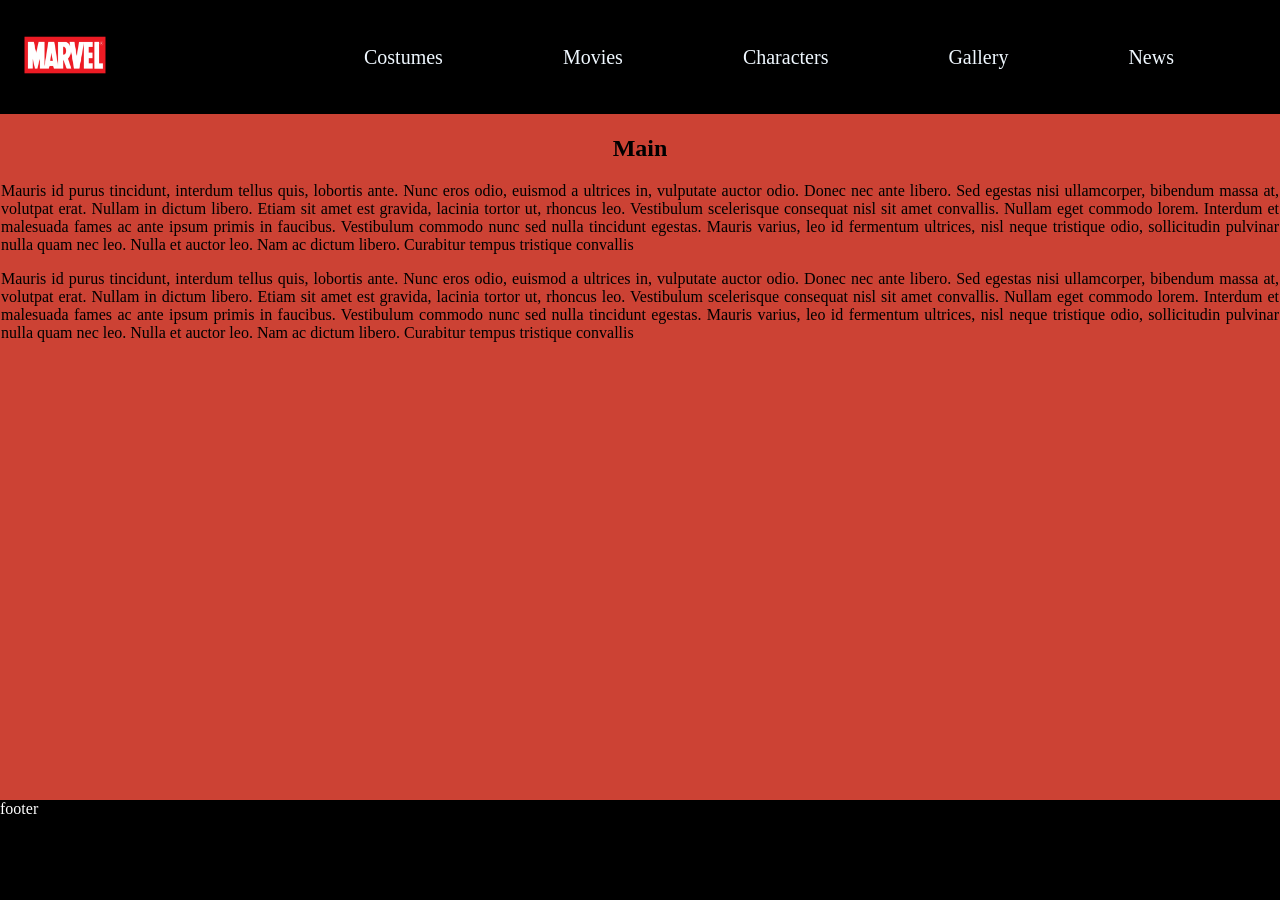
==== index.html @ 1ba1bbcd "Add files via upload" ====
<!DOCTYPE html>
<html>
<head>
<title>Marvel</title>
<meta charset="UTF-8">
<meta name="viewport" content="width=device-width, initial-scale=1.0">
<link rel="stylesheet" href="style.css">
</head>
<body>
<header>
<a href="index.html"><img class="layout-block logo" src="marvel.png"></a>
<nav class="layout-block main">
    <a href="costumes.html">Costumes</a>
    <a href="movies.html">Movies</a>
    <a href="characters.html">Characters</a>
    <a href="gallery.html">Gallery</a>
    <a href="news.html">News</a>
    <a href="facts.html">Facts</a>
</nav>
</header>
<section class="layout-block main-sec">
<h1>Main</h1>
<p>
Mauris id purus tincidunt, interdum tellus quis, lobortis ante. Nunc eros odio, euismod a ultrices in, vulputate auctor odio.
Donec nec ante libero. 
Sed egestas nisi ullamcorper, bibendum massa at, volutpat erat. 
Nullam in dictum libero. Etiam sit amet est gravida, lacinia tortor ut, rhoncus leo. 
Vestibulum scelerisque consequat nisl sit amet convallis. Nullam eget commodo lorem. 
Interdum et malesuada fames ac ante ipsum primis in faucibus. 
Vestibulum commodo nunc sed nulla tincidunt egestas. Mauris varius, leo id fermentum ultrices, nisl neque tristique odio, sollicitudin pulvinar nulla quam nec leo. Nulla et auctor leo. Nam ac dictum libero. Curabitur tempus tristique convallis
</p>
<p>
Mauris id purus tincidunt, interdum tellus quis, lobortis ante. Nunc eros odio, euismod a ultrices in, vulputate auctor odio.
Donec nec ante libero. 
Sed egestas nisi ullamcorper, bibendum massa at, volutpat erat. 
Nullam in dictum libero. Etiam sit amet est gravida, lacinia tortor ut, rhoncus leo. 
Vestibulum scelerisque consequat nisl sit amet convallis. Nullam eget commodo lorem. 
Interdum et malesuada fames ac ante ipsum primis in faucibus. 
Vestibulum commodo nunc sed nulla tincidunt egestas. Mauris varius, leo id fermentum ultrices, nisl neque tristique odio, sollicitudin pulvinar nulla quam nec leo. Nulla et auctor leo. Nam ac dictum libero. Curabitur tempus tristique convallis
</p>
</section>
<footer>footer</footer>
</body>
</html>
---- style.css ----
body {
    margin: 0;
    padding: 0;
    background-color: black;
    display: flex;
    flex-direction: column;
    min-height: 100vh;
}

header {
   display: flex; 
   padding: 10px 20px;
   background-color: black;
}

nav.main {
display: flex;
gap: 120px;
padding: 4px;
align-self: center;
margin-left: 250px;
font-size: 20px;

a {
    text-decoration: none;
}

a:active {
    color: aliceblue;
}

a:visited {
    color: aliceblue;
}

a:link {
    color: aliceblue;
}

a:hover {
    color: aliceblue;
}
}

img.logo {
    justify-content: space-between;
    margin: 0;
    padding: 3;
    height: 90px;
}

footer {
    height: 100px;
    background-color: black;
    color: white;
}

section.main-sec {
    flex: 1;
    background-color: #cc4234;
    min-height: 400px;
    padding: 1px;
}

.movie-row {
    display: flex;
    align-items: center;
    justify-content: space-between;
    margin-bottom: 50px;
    gap: 30px;
}

.movie-desc {
    flex: 1;
}

.movie-img {
    flex: 1;
}

.movie-img img {
    width: 100%;
    max-width: 500px;
    border: 2px solid white;
    border-radius: 4px;
}

.char-row {
    display: flex;
    align-items: center;
    justify-content: space-between;
    margin-bottom: 50px;
    gap: 30px;
}

.char-desc {
    flex: 1;
}

.char-img {
    flex: 1;
}

.char-img img {
    width: 100%;
    max-width: 500px;
    border: 2px solid white;
    border-radius: 4px;
}

.gall-slider {
    display: flex;
    align-items: center;
    justify-content: center;
    gap: 20px;
    height: 400px;
}

.gall-img {
    max-height: 100%;
    width: auto;
}

.gall-butt {
    max-width: 100px;
    max-height: 50px;
    background-color: white;
    border: none;
    font-weight: bold;
    cursor: pointer;
}

.news-item {
    border-left:5px solid black ;
    padding-left: 20px;
    margin-bottom: 40px;
    padding: 20px;

a {
    text-decoration: none;
}

a:active {
    color: black;
}

a:visited {
    color: black;
}

a:link {
    color: black;
}

a:hover {
    color: darkred;
}
}

.news-date {
    font-weight:bold;
    font-size: 0.8rem;
}

h1 {
    text-align: center;
}

p {
    text-align: justify;
}

hr {
    border-color: black;
}
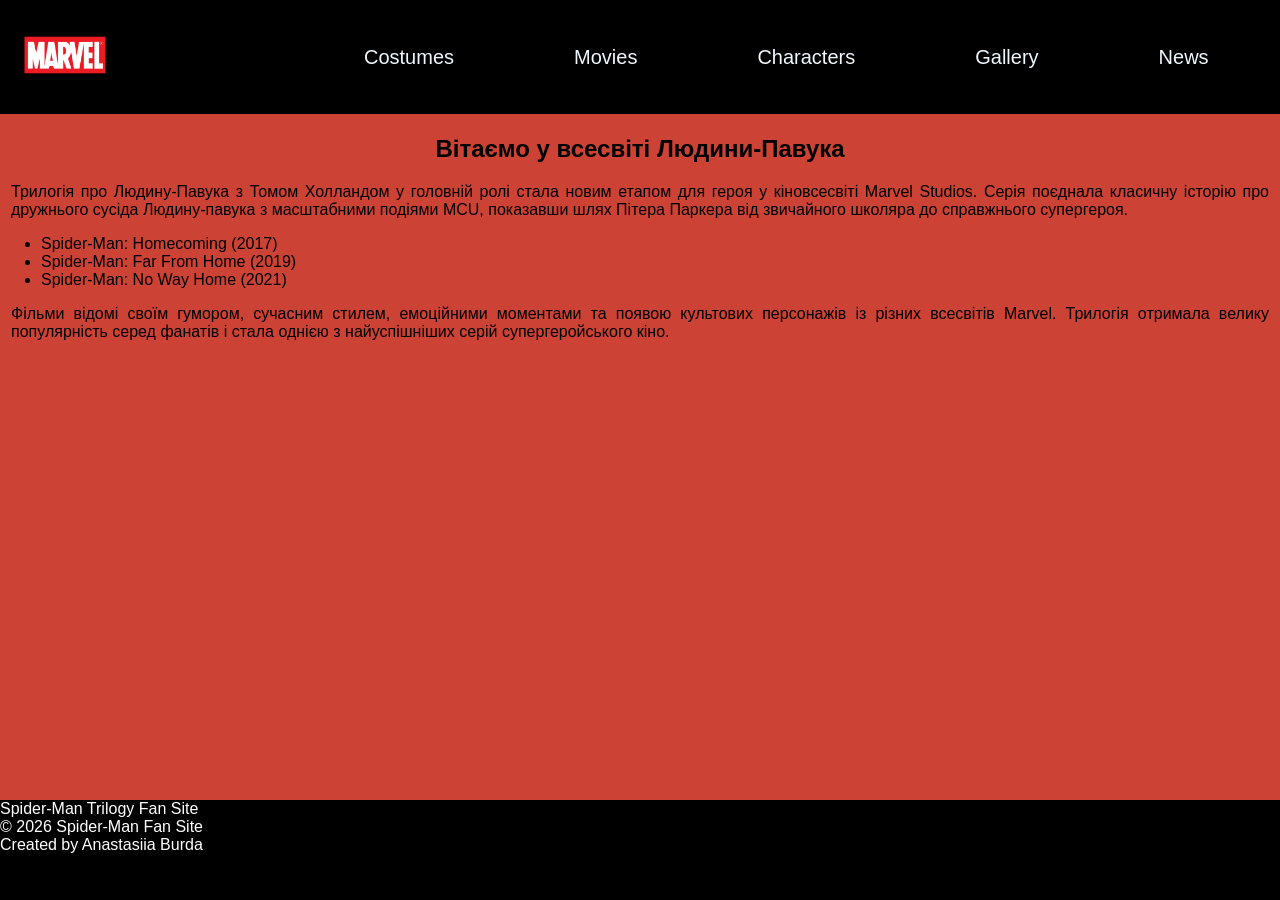
==== commit b25e8f26: "Add files via upload" ====
--- a/index.html
+++ b/index.html
@@ -19,26 +19,24 @@
 </nav>
 </header>
 <section class="layout-block main-sec">
-<h1>Main</h1>
+<h1>Вітаємо у всесвіті Людини-Павука</h1>
 <p>
-Mauris id purus tincidunt, interdum tellus quis, lobortis ante. Nunc eros odio, euismod a ultrices in, vulputate auctor odio.
-Donec nec ante libero. 
-Sed egestas nisi ullamcorper, bibendum massa at, volutpat erat. 
-Nullam in dictum libero. Etiam sit amet est gravida, lacinia tortor ut, rhoncus leo. 
-Vestibulum scelerisque consequat nisl sit amet convallis. Nullam eget commodo lorem. 
-Interdum et malesuada fames ac ante ipsum primis in faucibus. 
-Vestibulum commodo nunc sed nulla tincidunt egestas. Mauris varius, leo id fermentum ultrices, nisl neque tristique odio, sollicitudin pulvinar nulla quam nec leo. Nulla et auctor leo. Nam ac dictum libero. Curabitur tempus tristique convallis
+Трилогія про Людину-Павука з Томом Холландом у головній ролі стала новим етапом для героя у кіновсесвіті Marvel Studios. Серія поєднала класичну історію про дружнього сусіда Людину-павука з масштабними подіями MCU, показавши шлях Пітера Паркера від звичайного школяра до справжнього супергероя.
 </p>
 <p>
-Mauris id purus tincidunt, interdum tellus quis, lobortis ante. Nunc eros odio, euismod a ultrices in, vulputate auctor odio.
-Donec nec ante libero. 
-Sed egestas nisi ullamcorper, bibendum massa at, volutpat erat. 
-Nullam in dictum libero. Etiam sit amet est gravida, lacinia tortor ut, rhoncus leo. 
-Vestibulum scelerisque consequat nisl sit amet convallis. Nullam eget commodo lorem. 
-Interdum et malesuada fames ac ante ipsum primis in faucibus. 
-Vestibulum commodo nunc sed nulla tincidunt egestas. Mauris varius, leo id fermentum ultrices, nisl neque tristique odio, sollicitudin pulvinar nulla quam nec leo. Nulla et auctor leo. Nam ac dictum libero. Curabitur tempus tristique convallis
+<ul>
+    <li>Spider-Man: Homecoming (2017)</li>
+    <li>Spider-Man: Far From Home (2019)</li>
+    <li>Spider-Man: No Way Home (2021)</li>
+</ul>
+<p>
+    Фільми відомі своїм гумором, сучасним стилем, емоційними моментами та появою культових персонажів із різних всесвітів Marvel. Трилогія отримала велику популярність серед фанатів і стала однією з найуспішніших серій супергеройського кіно.
 </p>
 </section>
-<footer>footer</footer>
+<footer>
+    <div>Spider-Man Trilogy Fan Site</div>
+   <div> © 2026 Spider-Man Fan Site</div>
+    <div>Created by Anastasiia Burda</div>
+</footer>
 </body>
 </html>
--- a/style.css
+++ b/style.css
@@ -5,6 +5,7 @@
     display: flex;
     flex-direction: column;
     min-height: 100vh;
+    font-family: Arial, Helvetica, sans-serif;
 }
 
 header {
@@ -80,8 +81,8 @@
 
 .movie-img img {
     width: 100%;
-    max-width: 500px;
-    border: 2px solid white;
+    max-width: 400px;
+    border: 2px solid black;
     border-radius: 4px;
 }
 
@@ -95,16 +96,19 @@
 
 .char-desc {
     flex: 1;
+    padding-left: 5px;
+    padding-right: 5px ;
 }
 
 .char-img {
     flex: 1;
+    padding-left: 20px;
 }
 
 .char-img img {
     width: 100%;
-    max-width: 500px;
-    border: 2px solid white;
+    max-width: 400px;
+    border: 2px solid black;
     border-radius: 4px;
 }
 
@@ -166,8 +170,13 @@
     text-align: center;
 }
 
+h2 {
+    margin: 10px;
+}
+
 p {
     text-align: justify;
+    margin: 10px;
 }
 
 hr {
